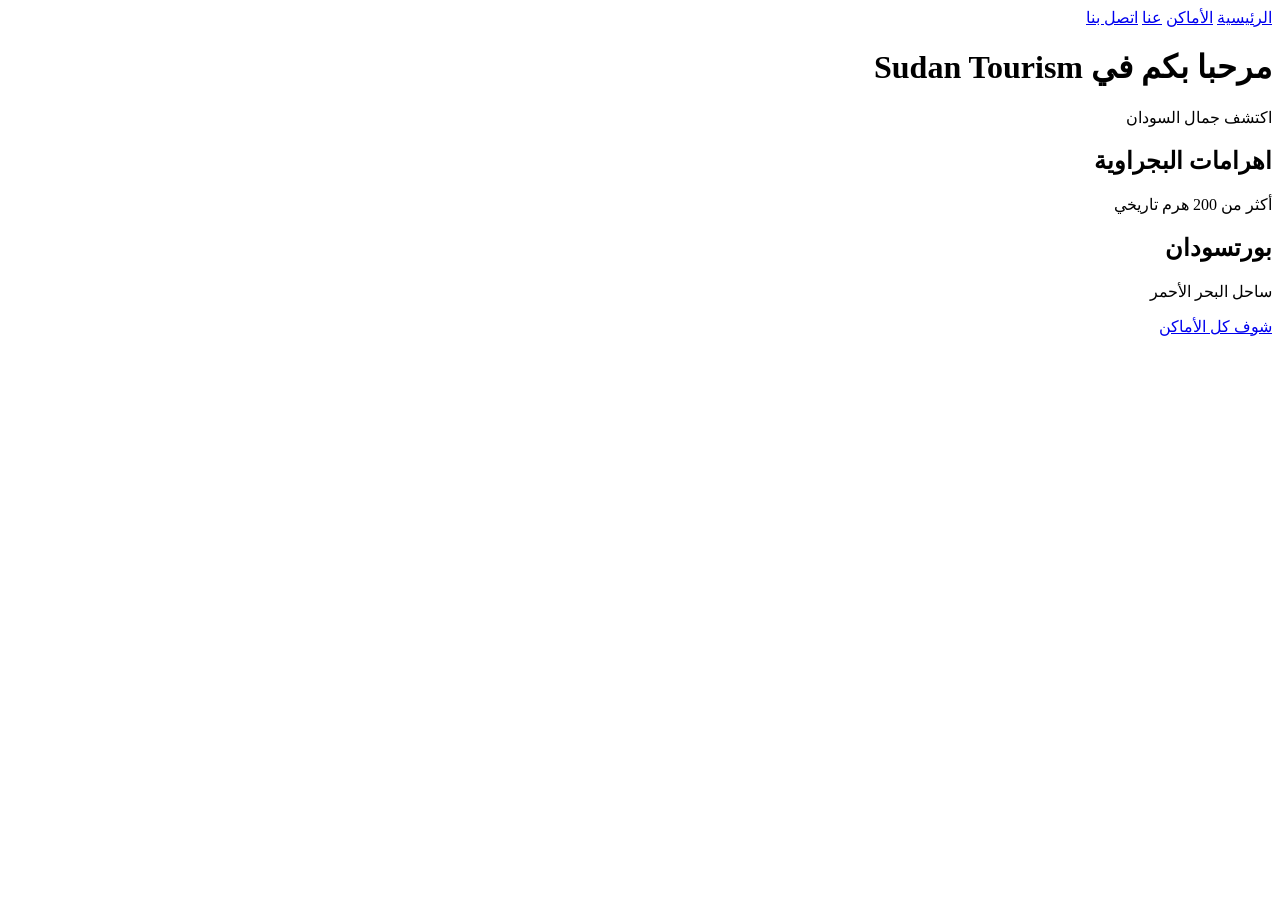
==== index.html @ f2dff38f "Add files via upload" ====
<!DOCTYPE html>
<html lang="ar" dir="rtl">
<head><meta charset="UTF-8"><meta name="viewport" content="width=device-width, initial-scale=1.0">
<title>Sudan Tourism</title>
<link rel="stylesheet" href="style.css"></head>
<body>
<nav>
<a href="index.html">الرئيسية</a>
<a href="destinations.html">الأماكن</a>
<a href="about.html">عنا</a>
<a href="contact.html">اتصل بنا</a>
</nav>
<h1>مرحبا بكم في Sudan Tourism</h1>
<p>اكتشف جمال السودان</p>
<div class="card"><h2>اهرامات البجراوية</h2><p>أكثر من 200 هرم تاريخي</p></div>
<div class="card"><h2>بورتسودان</h2><p>ساحل البحر الأحمر</p></div>
<a class="btn" href="destinations.html">شوف كل الأماكن</a>
</body></html>
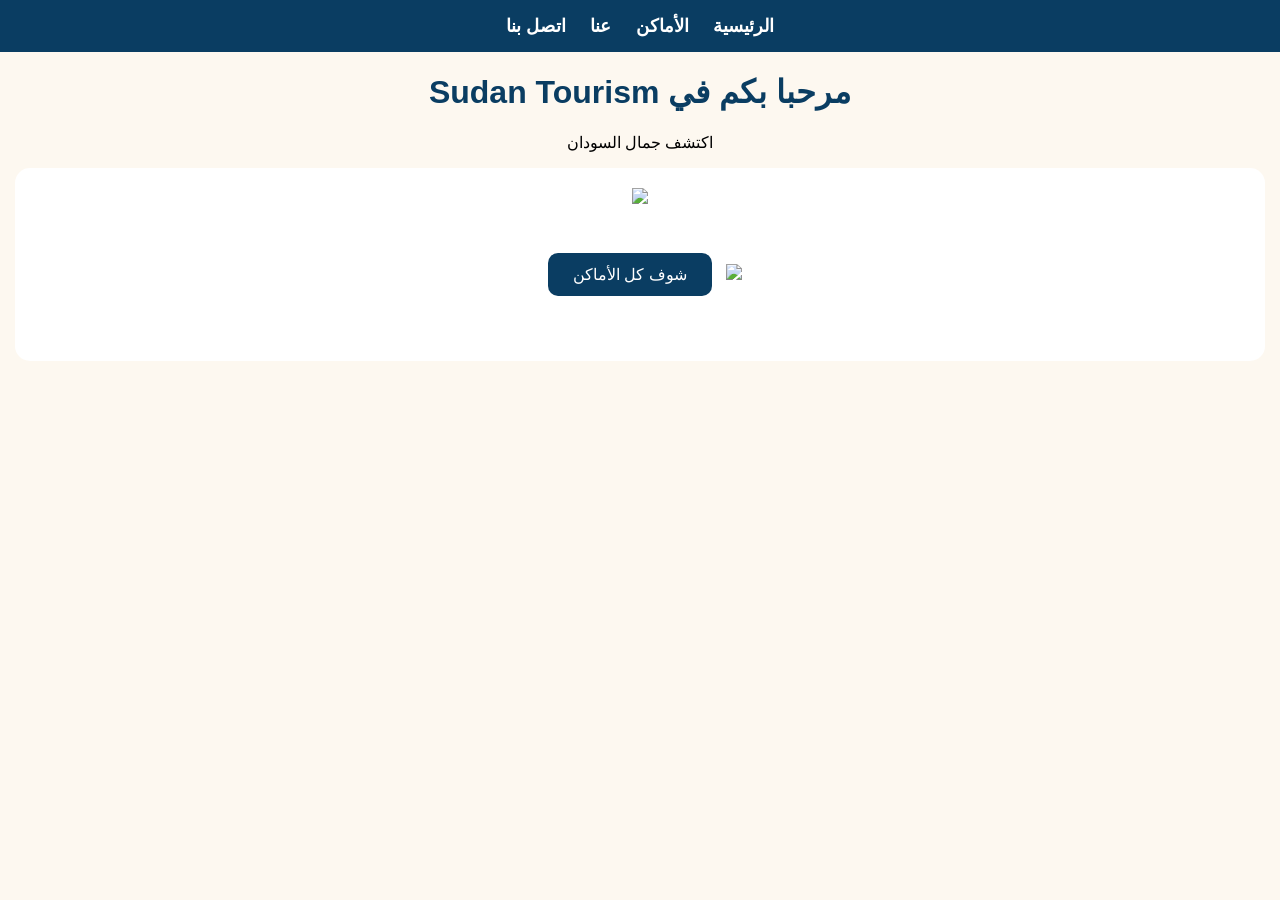
==== commit 1a915265: "added images" ====
--- a/index.html
+++ b/index.html
@@ -12,7 +12,7 @@
 </nav>
 <h1>مرحبا بكم في Sudan Tourism</h1>
 <p>اكتشف جمال السودان</p>
-<div class="card"><h2>اهرامات البجراوية</h2><p>أكثر من 200 هرم تاريخي</p></div>
-<div class="card"><h2>بورتسودان</h2><p>ساحل البحر الأحمر</p></div>
+<div class="card"><img src="https://picsum.photos/800/400?1" style="width:100%">
+<div class="card"><img src="https://picsum.photos/800/400?2" style="width:100%">
 <a class="btn" href="destinations.html">شوف كل الأماكن</a>
 </body></html>
--- a/style.css
+++ b/style.css
@@ -0,0 +1,63 @@
+body {
+  font-family: sans-serif;
+  background: #fdf8f0;
+  margin: 0;
+  text-align: center;
+}
+
+nav {
+  background: #0a3d62;
+  padding: 15px;
+}
+
+nav a {
+  color: white;
+  margin: 10px;
+  text-decoration: none;
+  font-size: 18px;
+  font-weight: bold;
+}
+
+h1 {
+  color: #0a3d62;
+}
+
+.card {
+  background: white;
+  margin: 15px;
+  padding: 20px;
+  border-radius: 15px;
+}
+
+button {
+  background: #0a3d62;
+  color: white;
+  padding: 12px 25px;
+  border: none;
+  border-radius: 10px;
+}
+
+input {
+  width: 90%;
+  padding: 12px;
+  margin: 8px;
+  border: 1px solid #ddd;
+  border-radius: 10px;
+}
+
+textarea {
+  width: 90%;
+  padding: 12px;
+  margin: 8px;
+  border: 1px solid #ddd;
+  border-radius: 10px;
+}
+a.btn {
+  background: #0a3d62;
+  color: white;
+  padding: 12px 25px;
+  border-radius: 10px;
+  text-decoration: none;
+  display: inline-block;
+  margin: 10px;
+}
